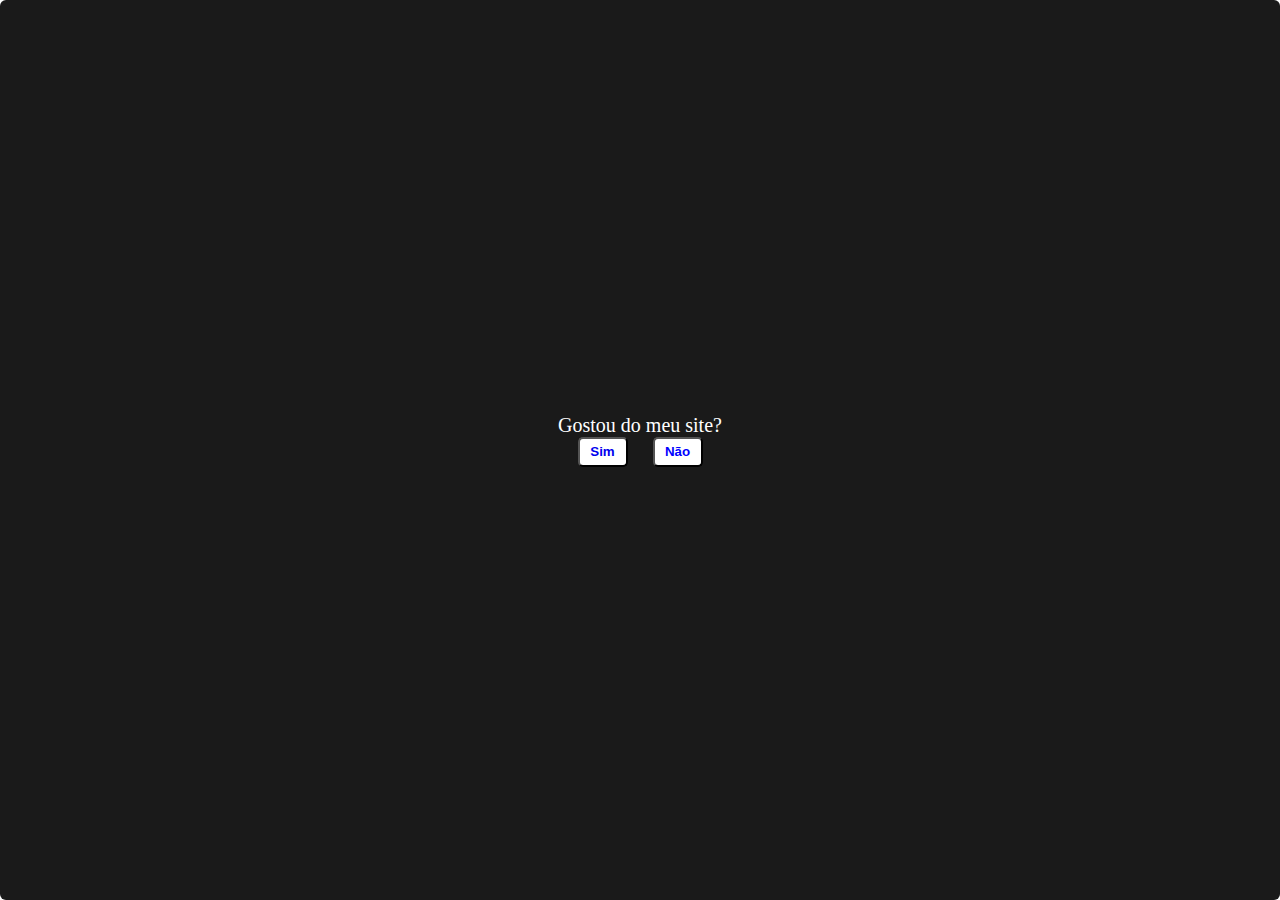
==== templates/feedback.html @ 62d6b4bb "ADD: aplicando html com as tags básicas para fazer o botão" ====
<!DOCTYPE html>
<html lang="pt-br">
<head>
    <meta charset="UTF-8">
    <meta name="viewport" content="width=device-width, initial-scale=1.0">
    <link rel="stylesheet" href="../assets/styles/feedback.css">
    <title>Feedback de uso do site</title>
</head>
<body>
    <div class="box">

        <p>Gostou do meu site?</p>

        <div class="buttons-container">

            <button onclick="sim()">
                <a href="#">Sim</a>
            </button>
            <button id="no">Não</button>

        </div>

    </div>

    <script src="../assets/js/feedback.js" defer></script>
</body>
</html>
---- assets/styles/feedback.css ----
*{
    margin: 0;
    padding: 0;
    box-sizing: border-box;
}

body{
    display: flex;
    justify-content: center;
    align-items: center;
    height: 100vh;
    overflow: hidden;
}

a{
    text-decoration: none;
}

.box{
    font-size: 20px;
    color: #fff;
    height: 100vh;
    width: 100vw;
    border-radius: 6px;
    background: #1a1a1a;
    flex-direction: column;
    display: flex;
    align-items: center;
    justify-content: center;
}

.buttons-container{
    display: flex;
    justify-content: space-around;
    height: 50px;
    width: 150px;
}

button{
    height: 30px;
    width: 50px;
    background-color: #fff;
    border-radius: 5px;
    color: blue;
    font-weight: 600;
}
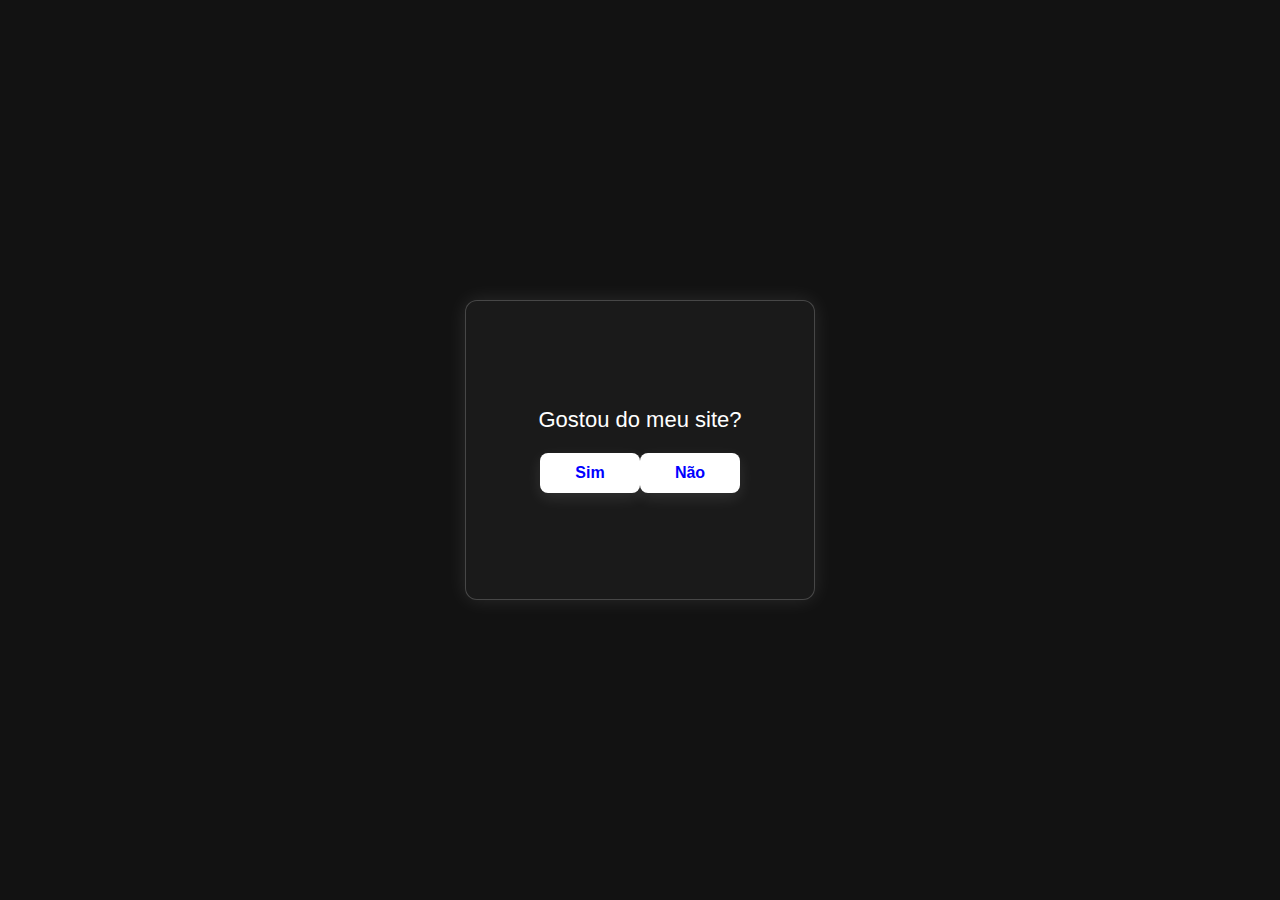
==== commit bccd11ea: "MODIFY: modificando classes do html, estilização com css e a função retorno ao usuario quando clicar" ====
--- a/templates/feedback.html
+++ b/templates/feedback.html
@@ -7,21 +7,19 @@
     <title>Feedback de uso do site</title>
 </head>
 <body>
+
     <div class="box">
-
         <p>Gostou do meu site?</p>
 
         <div class="buttons-container">
-
-            <button onclick="sim()">
+            <button class="btn" onclick="sim()">
                 <a href="#">Sim</a>
             </button>
-            <button id="no">Não</button>
-
+            <button class="btn" id="nao">Não</button>
         </div>
-
     </div>
 
     <script src="../assets/js/feedback.js" defer></script>
+
 </body>
-</html>+</html>
--- a/assets/styles/feedback.css
+++ b/assets/styles/feedback.css
@@ -1,46 +1,81 @@
-*{
+/* Resetando estilos */
+* {
     margin: 0;
     padding: 0;
     box-sizing: border-box;
+    font-family: "Poppins", sans-serif;
 }
 
-body{
+/* Estilizando o body */
+body {
     display: flex;
     justify-content: center;
     align-items: center;
     height: 100vh;
     overflow: hidden;
+    background: #121212;
 }
 
-a{
+/* Removendo decoração dos links */
+a {
     text-decoration: none;
+    color: inherit;
 }
 
-.box{
-    font-size: 20px;
+/* Estilizando a caixa principal */
+.box {
+    font-size: 22px;
     color: #fff;
-    height: 100vh;
-    width: 100vw;
-    border-radius: 6px;
+    height: 300px;
+    width: 350px;
+    border-radius: 12px;
     background: #1a1a1a;
+    display: flex;
     flex-direction: column;
-    display: flex;
     align-items: center;
     justify-content: center;
+    box-shadow: 0px 0px 20px rgba(255, 255, 255, 0.1);
+    border: 1px solid rgba(255, 255, 255, 0.2);
+    transition: all 0.3s ease-in-out;
 }
 
-.buttons-container{
+/* Efeito hover na caixa */
+.box:hover {
+    box-shadow: 0px 0px 25px rgba(255, 255, 255, 0.2);
+}
+
+/* Estilizando a div dos botões */
+.buttons-container {
     display: flex;
     justify-content: space-around;
-    height: 50px;
-    width: 150px;
+    width: 200px;
+    margin-top: 20px;
 }
 
-button{
-    height: 30px;
-    width: 50px;
+/* Estilizando os botões */
+.btn {
+    height: 40px;
+    width: 100px;
     background-color: #fff;
-    border-radius: 5px;
+    border-radius: 8px;
     color: blue;
     font-weight: 600;
-}+    font-size: 16px;
+    border: none;
+    cursor: pointer;
+    transition: all 0.05s ease;
+    box-shadow: 0px 5px 15px rgba(255, 255, 255, 0.1);
+}
+
+/* Efeito hover nos botões */
+.btn:hover {
+    background-color: #007BFF;
+    color: #fff;
+    transform: scale(1.1);
+    box-shadow: 0px 5px 20px rgba(0, 123, 255, 0.4);
+}
+
+/* Efeito ao clicar nos botões */
+.btn:active {
+    transform: scale(0.95);
+}
